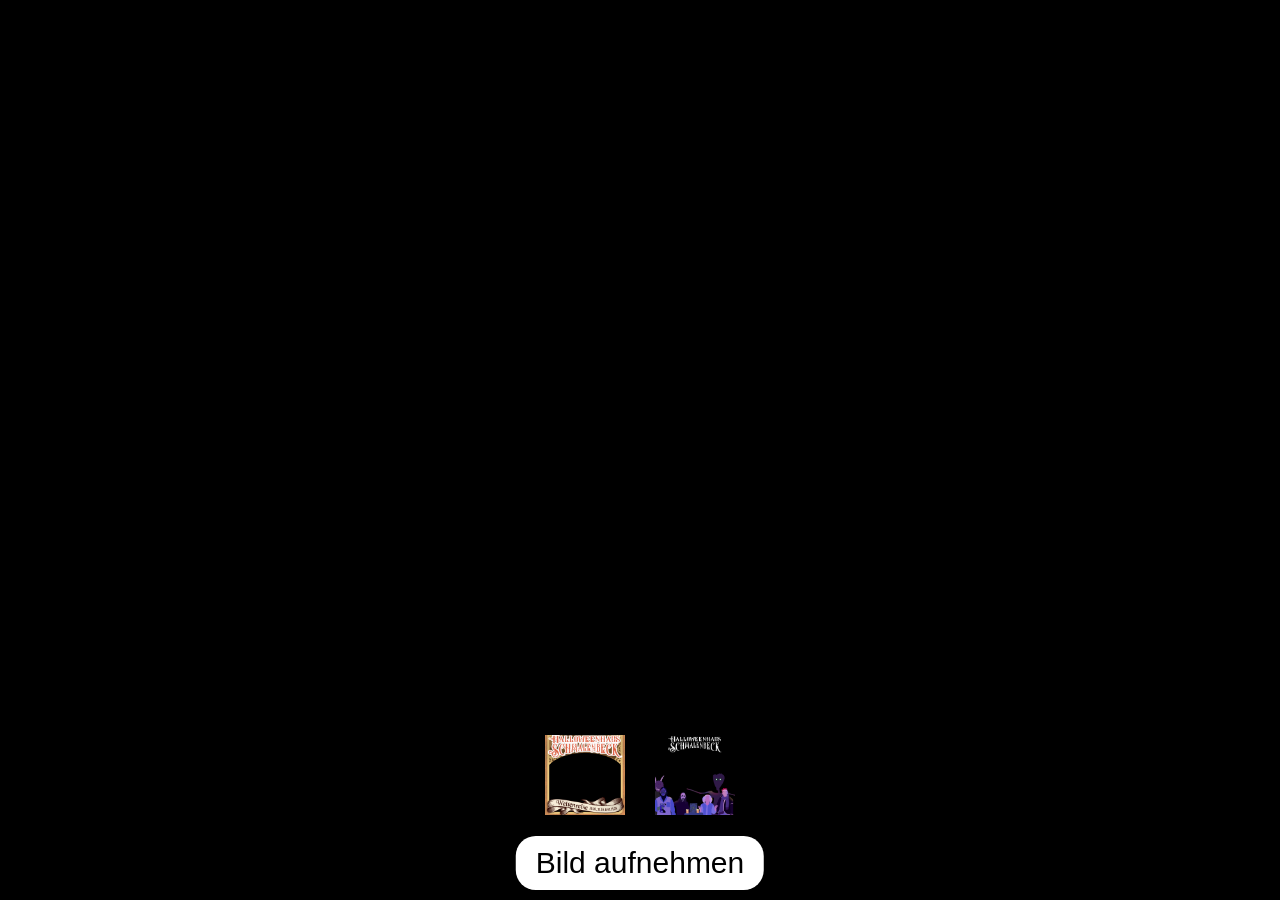
==== frontend/index.html @ 6165ab4f "[+] Functionality" ====
<!DOCTYPE html>
<html lang="en">

<head>
    <meta charset="UTF-8">
    <meta name="viewport" content="width=device-width, initial-scale=1.0">
    <title>Camera with Overlays and Countdown</title>
    <link rel="stylesheet" href="styles.css">
</head>

<body>
    <div id="controls" class="controls">
        <button id="captureBtn" class="captureBtn">Bild aufnehmen</button>
        <div id="overlayButtons"></div> <!-- Overlay buttons will be generated here -->
        <!--<button id="toggleCameraBtn">Toggle Camera</button>-->
    </div>
    <div id="afterCaptureControls" class="afterCaptureControls">
        <button id="dismissBtn">Bild löschen</button>
        <button id="saveBtn">Bild speichern</button>
        <p id="saveNotice">
            Mit einem Klick auf "Bild speichern" erlaubst du uns (Halloweenhaus Schmalenbeck), dass wir dieses Bild auf 
            unserer Website veröffentlichen und ggf. für unsere Öffentlichkeitsarbeit verwenden dürfen. Die Bilder werden 
            nach Speicherung zusammen mit anderen Bildern dieser Fotobox in einer Galerie auf der Website abrufbar sein.
            Solltest du diesen Bedingungen nicht zustimmen wollen, kannst du dein Bild hier vom Bildschirm für deinen 
            persönlichen Gebrauch abfotografieren und auf "Bild löschen" klicken.
        </p>
    </div>
    <div id="countdown"></div>

    <div id="videoContainer">
        <video id="video" autoplay></video>
        <img id="overlayPreview" class="overlay" alt="Overlay Preview">
    </div>

    <canvas id="canvas"></canvas>
</body>
<script src="app.js"></script>

</html>
---- frontend/styles.css ----
html,
body {
    margin: 0;
    padding: 0;
    height: 100%;
    width: 100%;
    overflow: hidden;
    background-color: black;
}

#video,
#canvas {
    display: block;
    object-fit: cover;
    /* Ensures the video is cropped to fit square */
    /*width: 640px;*/
    height: 100%;
    width: 100vh;
    aspect-ratio: 1/1;
    z-index: 0;
    position: absolute;
    top: 0;
    left: 50%;
    transform: translateX(-50%);
    right: 0;
    bottom: 0;
}

#canvas{
    height: calc(100% - 150px);
    width: calc(100vh - 150px);
    border: 15px solid white;
    box-shadow: 0 0 10px 0 rgba(0, 0, 0, 0.5);
    transform: translateX(-50%) rotate(-5deg) scale(0.9);
}

.overlay {
    position: absolute;
    top: -1px;
    left: -1px;
    right: -1px;
    bottom: -1px;
    width: 100%;
    /* Same width as video */
    height: 100%;
    /* Ensure square */
    pointer-events: none;
    /* Allow interactions with buttons */
    display: none;
}

#videoContainer {
    position: relative;
    display: flex;
    justify-content: center;
    align-items: center;
    /* Square width */
    height: 100%;
    /* Square height */
    aspect-ratio: 1/1;
    left: 50%;
    transform: translateX(-50%);
    position: absolute;
}

#countdown {
    position: fixed;
    top: 50%;
    left: 50%;
    transform: translate(-50%, -50%);
    font-size: 2rem;
    color: red;
    z-index: 40;
    background-color: rgba(0, 0, 0, 0.5);
    border-radius: 50%;
    padding: 10px;
}

.controls {
    position: fixed;
    bottom: 0px;
    left: 0;
    right: 0;
    display: flex;
    justify-content: center;
    padding: 10px 10px 70px 10px;
    background-color: rgba(0, 0, 0, 0.5);
    text-align: center;
    z-index: 100;
}

.overlay-btn {
    margin: 5px;
    height: 100px;
    background-color: black;
    color: white;
    border: none;
    border-radius: 5px;
    font-size: 1.5rem;
    cursor: pointer;
    padding: 10px;

    img{
        width: 100%;
        height: 100%;
        object-fit: contain;
    }
}

.overlay-btn.notused{
    animation: bounce 2s ease infinite;
}

.captureBtn{
    position: absolute;
    left: 50%;
    transform: translateX(-50%);
    bottom: 10px;
    background-color: white;
    color: black;
    border: none;
    border-radius: 20px;
    z-index: 100;
    cursor: pointer;
    font-size: 30px;
    padding: 10px 20px;
}

#countdown {
    font-size: 4rem;
    color: white;
    text-align: center;
    margin-top: 20px;
    aspect-ratio: 1/1;
    display: flex;
    justify-content: center;
    align-items: center;
    padding: 10px;
    width: 100px;
    height: 100px;
    border-radius: 50%;
    background-color: rgba(0, 0, 0, 0.5);
    z-index: 100;
}

.afterCaptureControls{
    position: absolute;
    bottom: 20px;
    left: 0;
    right: 0;
    display: flex;
    justify-content: center;
    padding: 10px;
    z-index: 10;
    gap: 20px;
}

#saveBtn, #dismissBtn{
    margin: 5px;
    height: 100px;
    border-radius: 40px;
    font-size: 1.5rem;
    cursor: pointer;
    padding: 10px 30px;
    box-shadow: 0 0 10px 0 rgba(0, 0, 0, 0.5);
}

#saveBtn{
    background-color: white;
    color: black;
    border: none;
}

#dismissBtn {
    border: 1px solid red;
    color: red;
    background-color: rgb(255, 170, 170);
}

#saveNotice{
    color: white;
    max-width: 500px;
    font-size: 12px;
}

/*jumping animation for overlay buttons*/
@keyframes bounce {
    70% {
        transform: translateY(0%);
    }

    80% {
        transform: translateY(-15%);
    }

    90% {
        transform: translateY(0%);
    }

    95% {
        transform: translateY(-7%);
    }

    97% {
        transform: translateY(0%);
    }

    99% {
        transform: translateY(-3%);
    }

    100% {
        transform: translateY(0);
    }
}
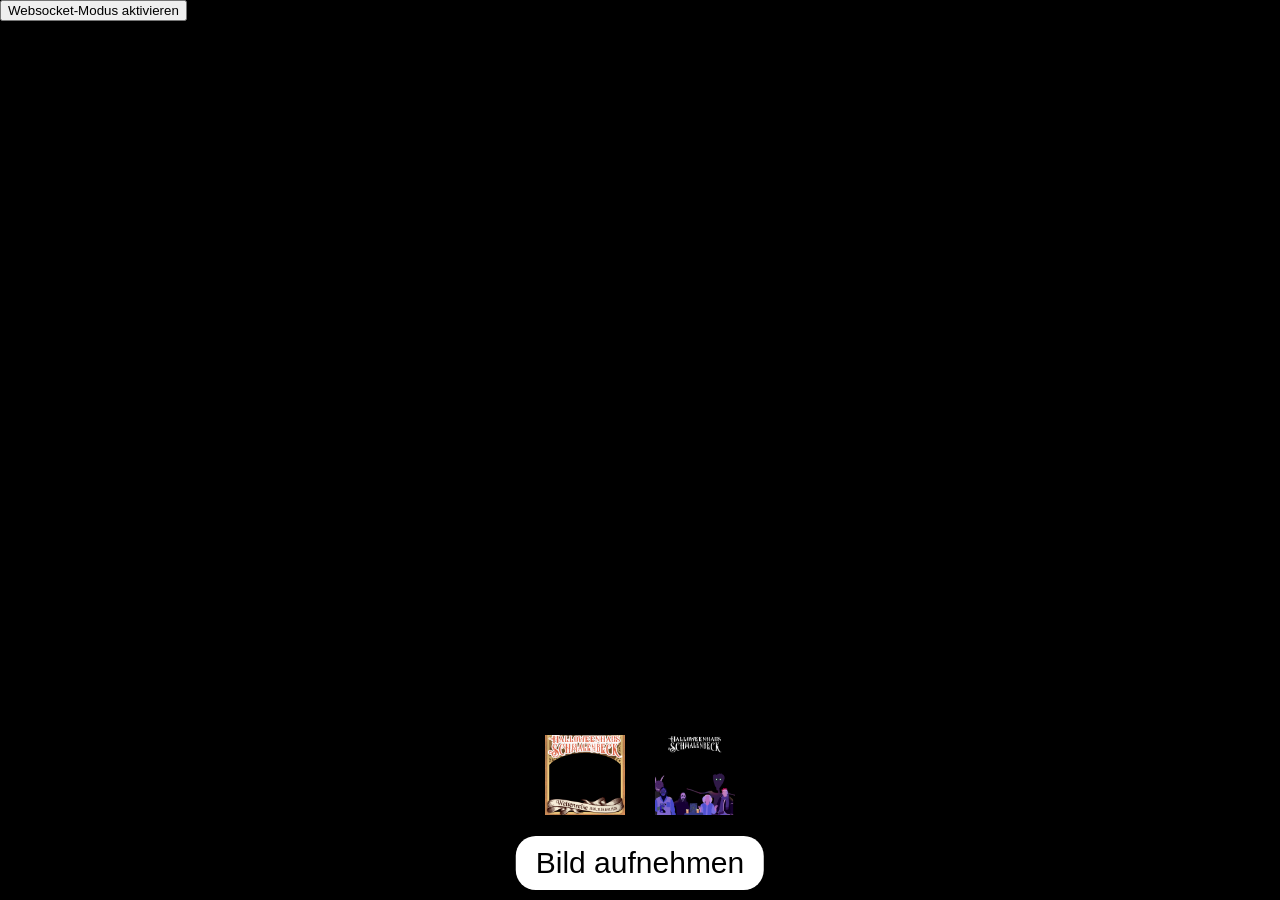
==== commit 67b99dac: "[+] Added Websocket Mode" ====
--- a/frontend/index.html
+++ b/frontend/index.html
@@ -4,7 +4,7 @@
 <head>
     <meta charset="UTF-8">
     <meta name="viewport" content="width=device-width, initial-scale=1.0">
-    <title>Camera with Overlays and Countdown</title>
+    <title>CL Photobox</title>
     <link rel="stylesheet" href="styles.css">
 </head>
 
